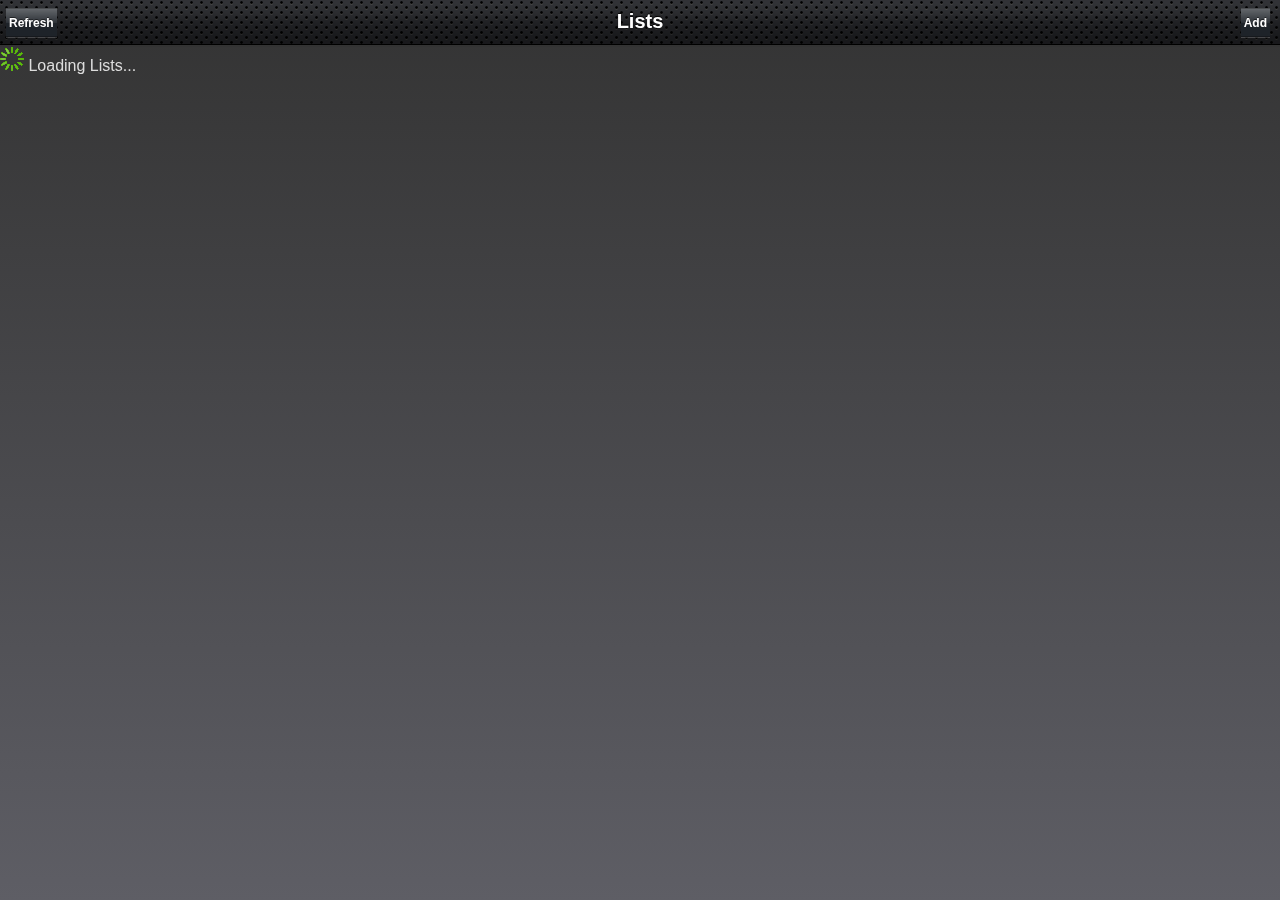
==== trunk/war/index.html @ 75e63f6a "working list manager" ====
<!DOCTYPE html>
<html>
<head>
<title>DanjerList</title>
<style type="text/css" media="screen">
@import "css/jqtouch.css";
</style>
<style type="text/css" media="screen">
@import "css/themes/jqt/theme.css";
</style>
<style type="text/css" media="screen">
</style>
<style type="text/css">
div#jqt .inTheCart span {
   text-decoration: line-through;
}
</style>
<script type="text/javascript" src="js/jquery-1.4.2.min.js"></script>
<script type="text/javascript" src="js/jqtouch.js"></script>
<script type="text/javascript" src="dwr/interface/Lists.js"></script>
<script type="text/javascript" src="dwr/engine.js"></script>
<script type="text/javascript">
var jQT = $.jQTouch({
   preloadImages: ['/css/themes/jqt/img/loading.gif',
                   '/css/themes/jqt/img/activeButton.png',
                   '/css/themes/jqt/img/button.png',
                   '/css/themes/jqt/img/button_clicked.png',
                   '/css/themes/jqt/img/back_button.png',
                   '/css/themes/jqt/img/back_button_clicked.png',
                   '/css/themes/jqt/img/whiteButton.png']
});
var itemCache = {};
$(function(){
   function getListRow(list) {
      return '<li class="arrow"><a href="#showList"><span listId="' + list.id.id + '">' + list.name + '</span></a></li>';
   }
   function addList(evObj) {
      var $el = $('#addList form');
      // add list to home page after successful ajax call, but only if not cancel
      if (($(evObj.target).html() != 'Cancel') && ($('#listName', $el).val().length > 1)) {
         $('#home ul a').unbind('click');
         $('#addList .whiteButton').addClass('active');
         var listName = $('#listName', $el).val();
         var list = { name:listName };
         Lists.addList(list, function(data) {
            $('#home ul').append($(getListRow(data)));
            rebindHome();
            $('#addList .whiteButton').removeClass('active');
         });
      }
      jQT.goBack();
      $el.get(0).reset();
      return false;
   }
   function deleteList(evObj) {
      if (confirm("Delete this list?")) {
         dwr.engine.beginBatch();
         Lists.deleteList($('#showList h1 span').attr('listId'));
         refreshHome();
         dwr.engine.endBatch();
      } else {
         return false;
      }
   }
   function refreshHome() {
      Lists.getAllLists(function(lists) {
         $('#homeLoading').show();
         $('#home ul a').unbind('click');
         var menu = $('#home ul'); 
         menu.hide().empty();
         var list;
         for (var i = 0; i < lists.length; i++) {
            list = lists[i];
            menu.append($(getListRow(list)));
         }
         $('#homeLoading').hide();
         rebindHome();
         menu.show();
      });
      Lists.getAllItems(function(items) {
         //alert(items);
      });
      return false;
   }
   function rebindHome() {
      // Dynamically set next page titles after clicking certain links
      $('#home ul a').click(function() {
         $($(this).attr('href') + ' h1' ).html($(this).html());
         // clear lists
         var stillNeed = $('#showList .stillNeed');
         stillNeed.empty();
         var inTheCart = $('#showList .inTheCart');
         inTheCart.empty();
         // load list items
         var listId = $('#showList h1 span').attr('listId');
         Lists.getListItems(listId, function(listItems) {
            var listItem;
            //alert("total items in list: " + listItems.length);
            for (var i = 0; i < listItems.length; i++) {
               listItem = listItems[i];
               if (new Boolean(listItem.inTheCart)) {
                  stillNeed.append($('<li><span>' + listItem.item.name + '</span></li>'));
               } else {
                  alert(listItem.inTheCart);
                  inTheCart.append($('<li><span>' + listItem.item.name + '</span></li>'));
               }
            }
         });
      });
   }
   function addListItem() {
      var $el = $('#showList form');
      var listItemName = $('#listItem').val();
      if (listItemName.length > 1) {
         // add item to db via ajax
         var listId = $('#showList h1 span').attr('listId');
         Lists.addListItem(listId, listItemName.toLowerCase(), function(data) {
            //$('#home ul').append($(getListRow(data)));
            //rebindHome();
            //$('#addList .whiteButton').removeClass('active');
            //alert(data.id.id);
            // TODO add item to the Still need list
            $('#showList .stillNeed').append($('<li><span>' + listItemName + '</span></li>'));
         });
      }      
      $el.get(0).reset();
      //$('#showList .edgetoedge li').click(moveListItem);
      return false;
   }
   function moveListItem() {
      if ($(this).parent().hasClass('inTheCart')) {
         // move to Still need list
         $(this).prependTo('.stillNeed');
      } else {
         // move to In the cart list
         $(this).appendTo('.inTheCart');
      }
      //$('#showList .edgetoedge li').click(moveListItem);
   }
   $('#refresh').click(refreshHome);
   $('#addList form').submit(addList);
   $('#addList .whiteButton, .goback').click(addList);
   $('#showList .delete').click(deleteList);
   $('#showList .whiteButton').click(addListItem);
   $('#showList form').submit(addListItem);
   $('#showList .edgetoedge li').live('click', moveListItem);
   // load inital list
   refreshHome();
});
</script>
</head>
<body>
<div id="jqt">

<div id="home" class="edgetoedge">
<div class="toolbar">
<a id="refresh" href="#" class="button leftButton">Refresh</a>
<h1>Lists</h1>
<a href="#addList" class="button slideup">Add</a></div>
<ul class="edgetoedge"></ul>
<div id="homeLoading" class="hidden"><img alt="loading..." src="css/themes/jqt/img/loading.gif"/> Loading Lists...</div>
</div>

<div id="addList" class="edit">
<form>
<div class="toolbar">
<h1>New List</h1>
<a href="#" class="button goback">Cancel</a></div>
<ul class="rounded">
   <li><input type="text" id="listName" placeholder="Enter your list name..." /></li>
</ul>
<a href="#" class="whiteButton" style="margin: 10px">Add</a></form>
</div>

<div id="showList">
<div class="toolbar"><a href="#" class="back">Home</a>
<h1>LISTNAME</h1><a href="#" class="button delete">Delete</a></div>
<form>
<ul class="rounded">
<li><input type="text" id="listItem" placeholder="Item name..."/></li>
</ul>
<a href="#" class="whiteButton">Add</a>
</form>
<ul class="edgetoedge stillNeed">
</ul>
<h4>In the cart</h4>
<ul class="edgetoedge inTheCart">
</ul>
</div>

</div>
</body>
</html>
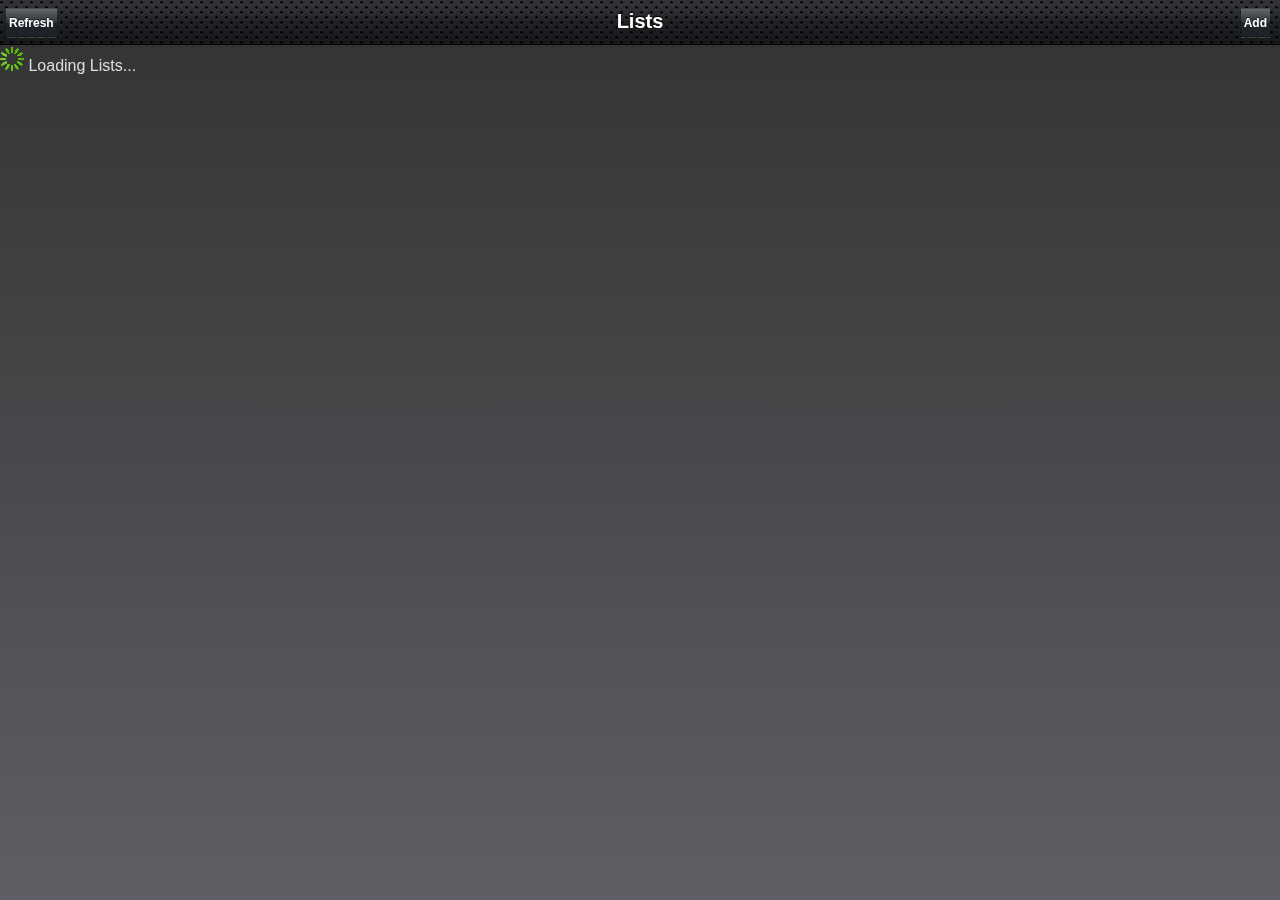
==== commit 109929ee: "moving items in/out of cart now works.  still need to be able to delete individual items" ====
--- a/trunk/war/index.html
+++ b/trunk/war/index.html
@@ -19,6 +19,7 @@
 <script type="text/javascript" src="js/jqtouch.js"></script>
 <script type="text/javascript" src="dwr/interface/Lists.js"></script>
 <script type="text/javascript" src="dwr/engine.js"></script>
+<script type="text/javascript" src="dwr/util.js"></script>
 <script type="text/javascript">
 var jQT = $.jQTouch({
    preloadImages: ['/css/themes/jqt/img/loading.gif',
@@ -29,23 +30,24 @@
                    '/css/themes/jqt/img/back_button_clicked.png',
                    '/css/themes/jqt/img/whiteButton.png']
 });
-var itemCache = {};
+var itemCache = [];
 $(function(){
    function getListRow(list) {
       return '<li class="arrow"><a href="#showList"><span listId="' + list.id.id + '">' + list.name + '</span></a></li>';
+   }
+   function getListItemRow(listItem) {
+      return '<li><span listItemId=' + listItem.id.id + '>' + listItem.item.name + '</span></li>';
    }
    function addList(evObj) {
       var $el = $('#addList form');
       // add list to home page after successful ajax call, but only if not cancel
       if (($(evObj.target).html() != 'Cancel') && ($('#listName', $el).val().length > 1)) {
          $('#home ul a').unbind('click');
-         $('#addList .whiteButton').addClass('active');
          var listName = $('#listName', $el).val();
          var list = { name:listName };
          Lists.addList(list, function(data) {
             $('#home ul').append($(getListRow(data)));
             rebindHome();
-            $('#addList .whiteButton').removeClass('active');
          });
       }
       jQT.goBack();
@@ -78,7 +80,13 @@
          menu.show();
       });
       Lists.getAllItems(function(items) {
-         //alert(items);
+         itemCache = [];
+         if (items) {
+            for (var i = 0; i < items.length; i++) {
+               itemCache.push(items[i].name);
+            }
+         }
+         itemCache.sort();
       });
       return false;
    }
@@ -98,11 +106,10 @@
             //alert("total items in list: " + listItems.length);
             for (var i = 0; i < listItems.length; i++) {
                listItem = listItems[i];
-               if (new Boolean(listItem.inTheCart)) {
-                  stillNeed.append($('<li><span>' + listItem.item.name + '</span></li>'));
+               if (listItem.inTheCart) {
+                  inTheCart.append($(getListItemRow(listItem)));
                } else {
-                  alert(listItem.inTheCart);
-                  inTheCart.append($('<li><span>' + listItem.item.name + '</span></li>'));
+                  stillNeed.append($(getListItemRow(listItem)));
                }
             }
          });
@@ -115,33 +122,46 @@
          // add item to db via ajax
          var listId = $('#showList h1 span').attr('listId');
          Lists.addListItem(listId, listItemName.toLowerCase(), function(data) {
-            //$('#home ul').append($(getListRow(data)));
-            //rebindHome();
-            //$('#addList .whiteButton').removeClass('active');
-            //alert(data.id.id);
-            // TODO add item to the Still need list
-            $('#showList .stillNeed').append($('<li><span>' + listItemName + '</span></li>'));
+            // add item to the Still need list
+            $('#showList .stillNeed').append($(getListItemRow(data)));
          });
       }      
       $el.get(0).reset();
-      //$('#showList .edgetoedge li').click(moveListItem);
       return false;
    }
    function moveListItem() {
-      if ($(this).parent().hasClass('inTheCart')) {
-         // move to Still need list
-         $(this).prependTo('.stillNeed');
-      } else {
-         // move to In the cart list
-         $(this).appendTo('.inTheCart');
+      var listId = $('#showList h1 span').attr('listId');
+      var $el = $(this);
+      var listItemId = $el.find('span').attr('listItemId');
+      Lists.moveListItem(listId, listItemId, function() {
+         if ($el.parent().hasClass('inTheCart')) {
+            // move to Still need list
+            $el.prependTo('.stillNeed');
+         } else {
+            // move to In the cart list
+            $el.appendTo('.inTheCart');
+         }
+      });
+   }
+   function searchItemCache() {
+      var text = $(this).val().trim();
+      var ln = text.length;
+      if (ln > 2) {
+         var temp = $.grep(itemCache, function(item) {
+            return (item.substring(0, ln) == text);
+         });
+         if (temp.length > 0) {
+            $(this).val(temp[0]);
+            DWRUtil.selectRange($(this).attr('id'), ln, temp[0].length);
+         }
       }
-      //$('#showList .edgetoedge li').click(moveListItem);
    }
    $('#refresh').click(refreshHome);
    $('#addList form').submit(addList);
    $('#addList .whiteButton, .goback').click(addList);
    $('#showList .delete').click(deleteList);
    $('#showList .whiteButton').click(addListItem);
+   $('#listItem').keyup(searchItemCache);
    $('#showList form').submit(addListItem);
    $('#showList .edgetoedge li').live('click', moveListItem);
    // load inital list
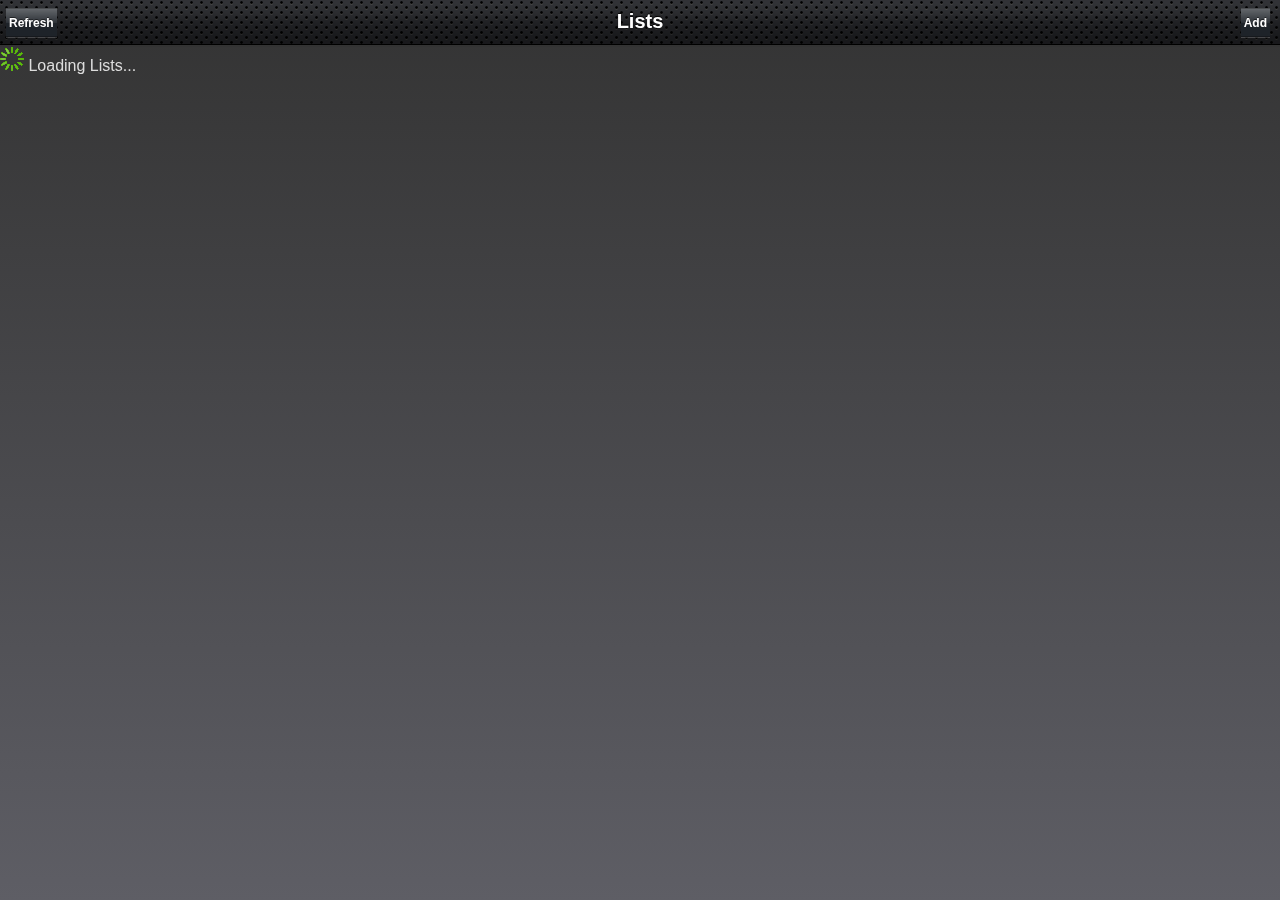
==== commit 9827bedb: "updated the input field text color" ====
--- a/trunk/war/index.html
+++ b/trunk/war/index.html
@@ -2,18 +2,19 @@
 <html>
 <head>
 <title>DanjerList</title>
-<style type="text/css" media="screen">
+<style type="text/css" media="screen" >
 @import "css/jqtouch.css";
 </style>
 <style type="text/css" media="screen">
 @import "css/themes/jqt/theme.css";
-</style>
-<style type="text/css" media="screen">
-</style>
-<style type="text/css">
 div#jqt .inTheCart span {
    text-decoration: line-through;
 }
+#jqt ul li input[type="text"] {
+   color: #ddd;
+}
+</style>
+<style type="text/css" media="screen">
 </style>
 <script type="text/javascript" src="js/jquery-1.4.2.min.js"></script>
 <script type="text/javascript" src="js/jqtouch.js"></script>
@@ -22,7 +23,8 @@
 <script type="text/javascript" src="dwr/util.js"></script>
 <script type="text/javascript">
 var jQT = $.jQTouch({
-   preloadImages: ['/css/themes/jqt/img/loading.gif',
+   preloadImages: ['/css/themes/jqt/img/toolbar.png',
+                   '/css/themes/jqt/img/loading.gif',
                    '/css/themes/jqt/img/activeButton.png',
                    '/css/themes/jqt/img/button.png',
                    '/css/themes/jqt/img/button_clicked.png',
